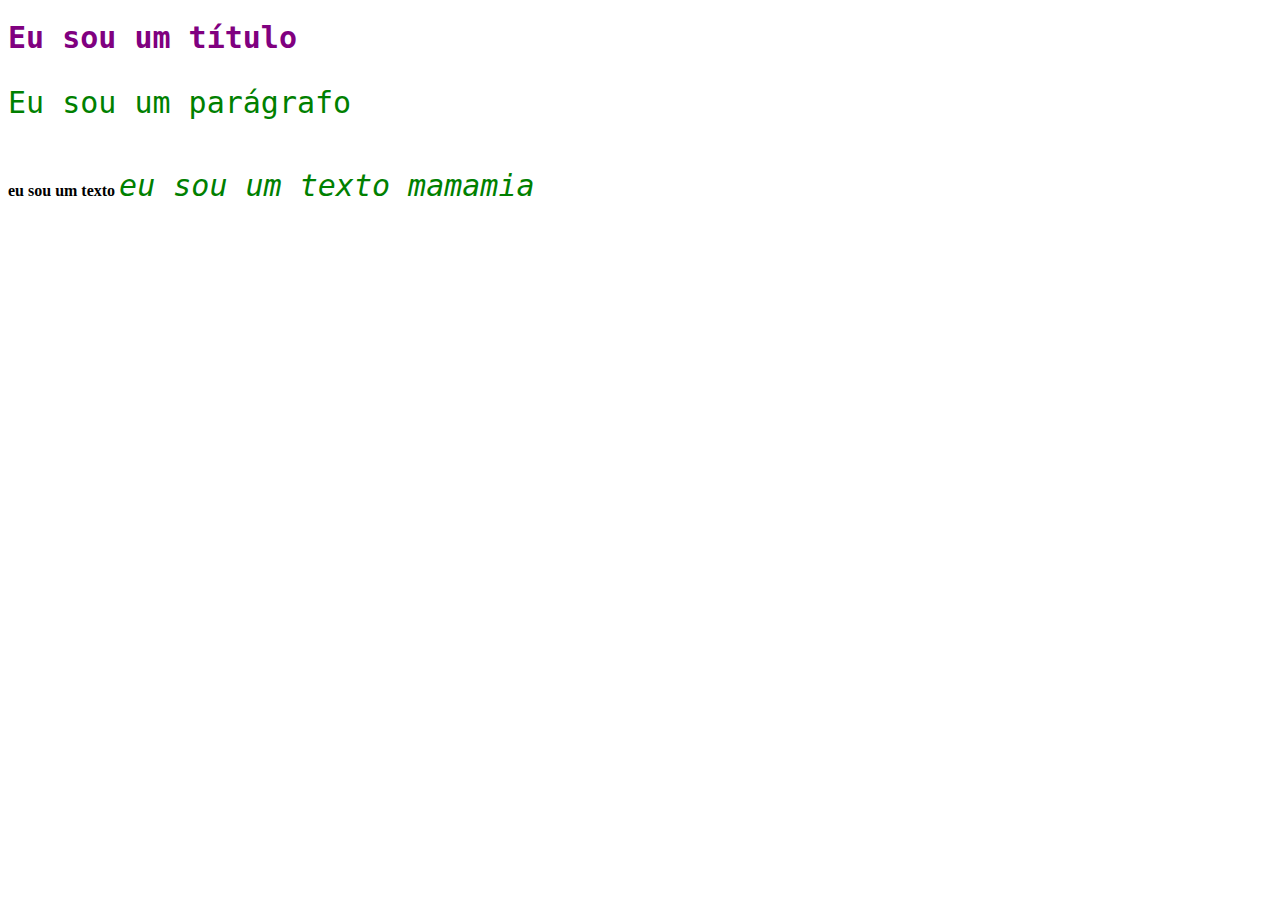
==== index.html @ 81961688 "Inserindo meu primeiro código" ====
<!DOCTYPE html>
<html lang="en">

<head>
    <meta charset="UTF-8">
    <meta http-equiv="X-UA-Compatible" content="IE=edge">
    <meta name="viewport" content="width=device-width, initial-scale=1.0">
    <link rel="stylesheet" href="style.css">
    <title>Projeto IOT Revolucionário</title>
</head>

<body>
    <h1 style="color : purple;"> Eu sou um título </h1>

    <p>Eu sou um parágrafo</p> <br>
    <b>eu sou um texto</b>
    <i>eu sou um texto mamamia </i>
</body>

</html>
---- style.css ----
h1, p, i {
    color: green;
    font-size: 30px;
    font-family: monospace
}

.titulo {
    color: red;
}

#paragrafo{
    colro:purple;
}
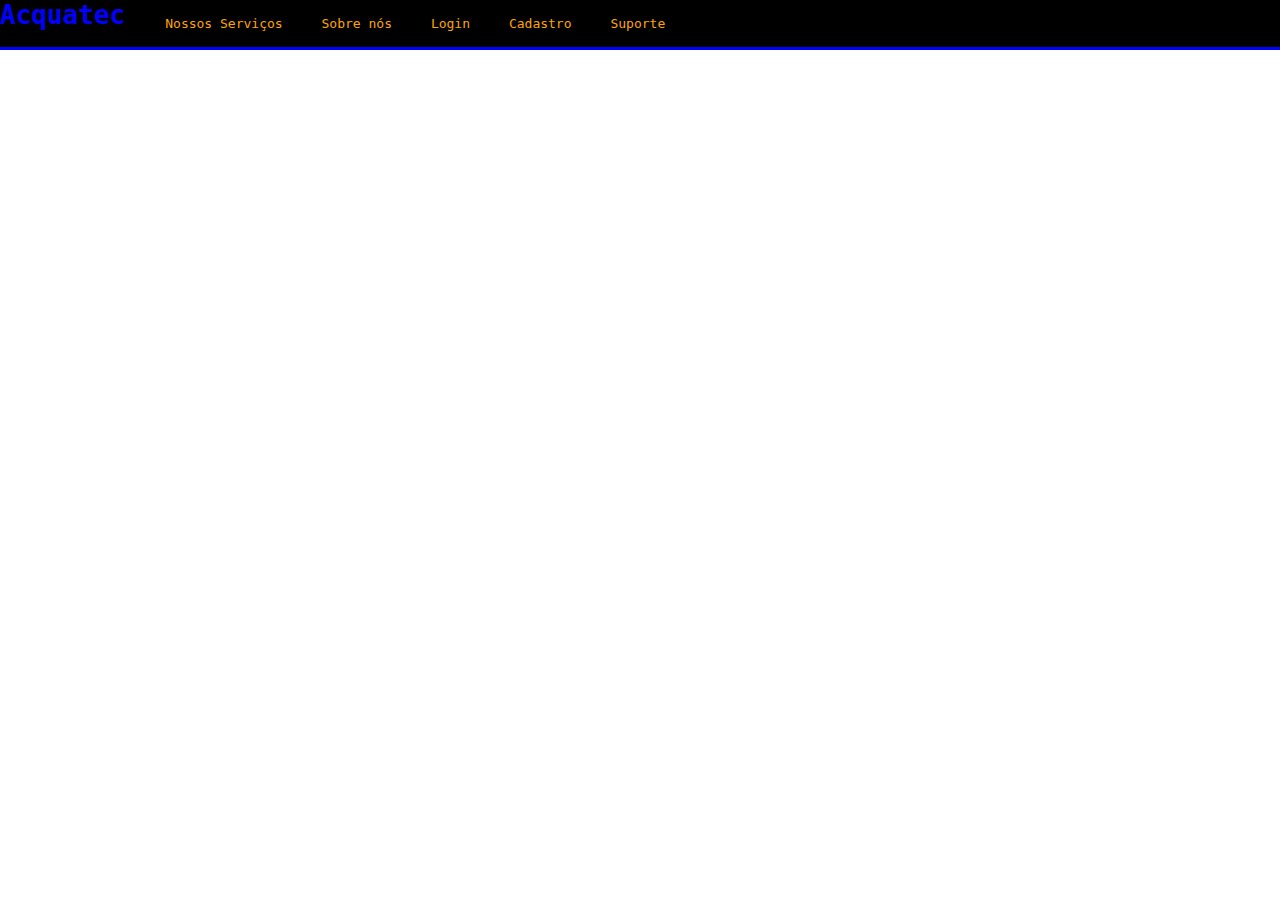
==== commit fb188583: "Estilização do header" ====
--- a/index.html
+++ b/index.html
@@ -10,11 +10,19 @@
 </head>
 
 <body>
-    <h1 style="color : purple;"> Eu sou um título </h1>
+    <div class="header">
 
-    <p>Eu sou um parágrafo</p> <br>
-    <b>eu sou um texto</b>
-    <i>eu sou um texto mamamia </i>
+        <div class="container">
+            <h1>Acquatec</h1>
+            <ul class="navbar">
+                <li>Nossos Serviços</li>
+                <li>Sobre nós</li>
+                <li>Login</li>
+                <li>Cadastro</li>
+                <li>Suporte</li>
+            </ul>
+        </div>
+    </div>
 </body>
 
 </html>--- a/style.css
+++ b/style.css
@@ -1,13 +1,31 @@
-h1, p, i {
-    color: green;
-    font-size: 30px;
-    font-family: monospace
+body{
+    margin: 0px;
+    font-family: monospace;
 }
 
-.titulo {
-    color: red;
+.header {
+    background-color: black;
+    width: 100%;
+    border-bottom: 3px blue solid;
 }
 
-#paragrafo{
-    colro:purple;
-}+.container{
+    width: 70%;
+    background-color:black;
+    display:flex;
+
+}
+
+h1{
+    margin-top:0px;
+    color: blue;
+}
+.navbar{
+    width: 500px;
+    list-style: none;
+    align-items: center;
+    display:flex;
+    color: orange;
+    justify-content: space-between;
+}
+
